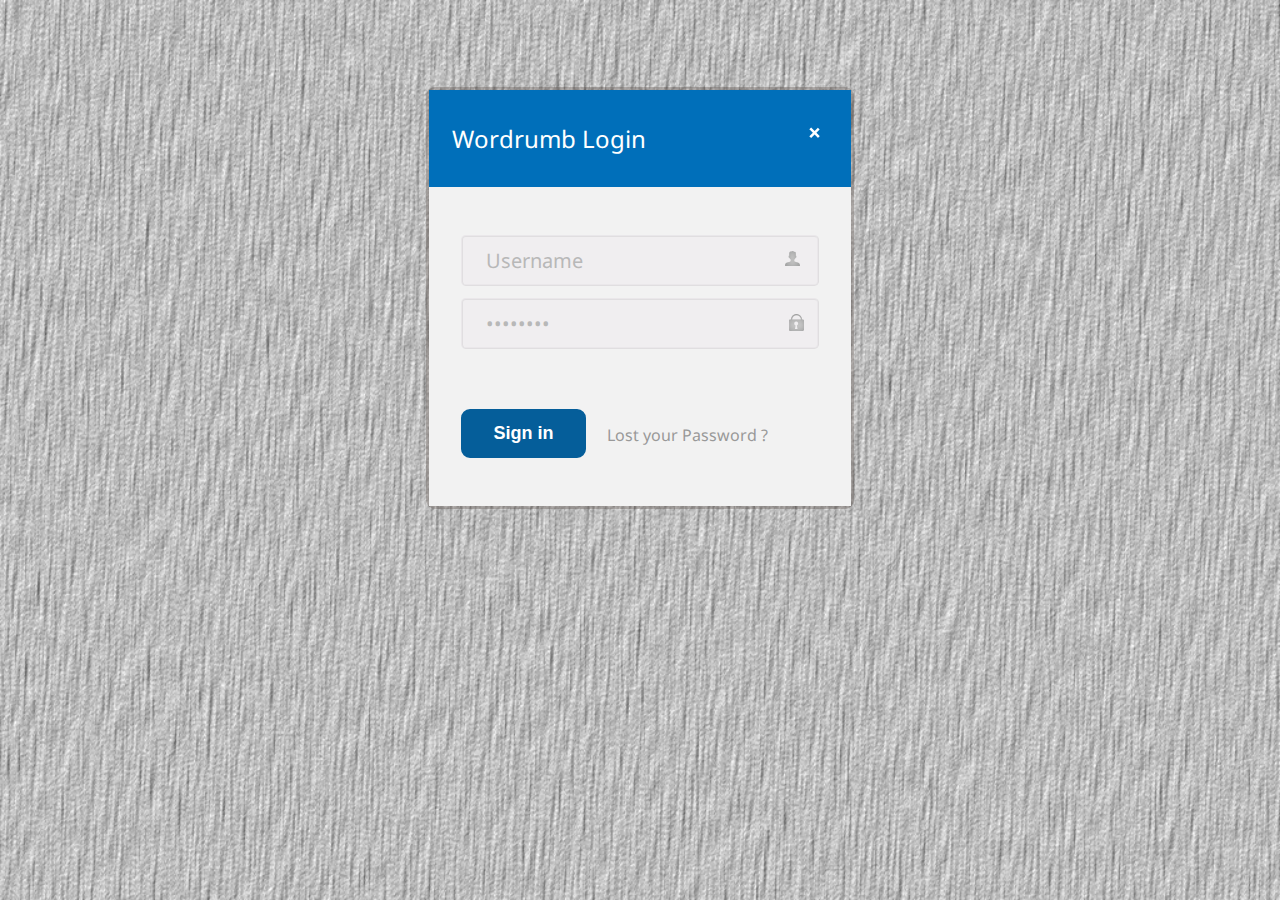
==== src/main/resources/public/login.html @ 249dfd26 "main & login pages" ====
<!--
Author: W3layouts
Author URL: http://w3layouts.com
License: Creative Commons Attribution 3.0 Unported
License URL: http://creativecommons.org/licenses/by/3.0/
-->
<!DOCTYPE HTML>
<html>
<head>
<title>Wordrumb-Login</title>
<link href='http://fonts.googleapis.com/css?family=Droid+Sans' rel='stylesheet' type='text/css'>
<link href="stylesheets/login-style.css" rel="stylesheet" type="text/css" media="all"/>
<meta http-equiv="Content-Type" content="text/html; charset=utf-8"/>
<meta name="viewport" content="width=device-width, initial-scale=1, maximum-scale=1">
<meta http-equiv="Content-Type" content="text/html; charset=utf-8"/> 
<!-- -->
<script>var __links = document.querySelectorAll('a');function __linkClick(e) { parent.window.postMessage(this.href, '*');} ;for (var i = 0, l = __links.length; i < l; i++) {if ( __links[i].getAttribute('data-t') == '_blank' ) { __links[i].addEventListener('click', __linkClick, false);}}</script>
<script src="//ajax.googleapis.com/ajax/libs/jquery/1.11.0/jquery.min.js"></script>
<script>$(document).ready(function(c) {
	$('.alert-close').on('click', function(c){
		$('.message').fadeOut('slow', function(c){
	  		$('.message').remove();
		});
	});	  
});
</script>
</head>
<body>
<!-- contact-form -->	
<div class="message warning">
<div class="inset">
	<div class="login-head">
		<h1>Wordrumb Login</h1>
		 <div class="alert-close"> </div> 			
	</div>
		<form>
			<li>
				<input type="text" class="text" value="Username" onfocus="this.value = '';" onblur="if (this.value == '') {this.value = 'Username';}"><a href="#" class=" icon user"></a>
			</li>
				<div class="clear"> </div>
			<li>
				<input type="password" value="Password" onfocus="this.value = '';" onblur="if (this.value == '') {this.value = 'Password';}"> <a href="#" class="icon lock"></a>
			</li>
			<div class="clear"> </div>
			<div class="submit">
				<input type="submit" onclick="myFunction()" value="Sign in" >
				<h4><a href="#">Lost your Password ?</a></h4>
				<div class="clear">  </div>	
			</div>
				
		</form>
		</div>					
	</div>
	<div class="clear"> </div>
</body>
</html>
---- src/main/resources/public/stylesheets/login-style.css ----
/* reset */
html,body,div,span,applet,object,iframe,h1,h2,h3,h4,h5,h6,p,blockquote,pre,a,abbr,acronym,address,big,cite,code,del,dfn,em,img,ins,kbd,q,s,samp,small,strike,strong,sub,sup,tt,var,b,u,i,dl,dt,dd,ol,nav ul,nav li,fieldset,form,label,legend,table,caption,tbody,tfoot,thead,tr,th,td,article,aside,canvas,details,embed,figure,figcaption,footer,header,hgroup,menu,nav,output,ruby,section,summary,time,mark,audio,video{margin:0;padding:0;border:0;font-size:100%;font:inherit;vertical-align:baseline;}
article, aside, details, figcaption, figure,footer, header, hgroup, menu, nav, section {display: block;}
ol,ul{list-style:none;margin:0;padding:0;}
blockquote,q{quotes:none;}
blockquote:before,blockquote:after,q:before,q:after{content:'';content:none;}
table{border-collapse:collapse;border-spacing:0;}
/* start editing from here */
a{text-decoration:none;}
.txt-rt{text-align:right;}/* text align right */
.txt-lt{text-align:left;}/* text align left */
.txt-center{text-align:center;}/* text align center */
.float-rt{float:right;}/* float right */
.float-lt{float:left;}/* float left */
.clear{clear:both;}/* clear float */
.pos-relative{position:relative;}/* Position Relative */
.pos-absolute{position:absolute;}/* Position Absolute */
.vertical-base{	vertical-align:baseline;}/* vertical align baseline */
.vertical-top{	vertical-align:top;}/* vertical align top */
.underline{	padding-bottom:5px;	border-bottom: 1px solid #eee; margin:0 0 20px 0;}/* Add 5px bottom padding and a underline */
nav.vertical ul li{	display:block;}/* vertical menu */
nav.horizontal ul li{	display: inline-block;}/* horizontal menu */
img{max-width:100%;}
/*end reset*/
body{
	font-family: 'Droid Sans', sans-serif;
	font-size:100%;
	background: url(../images/bgLogin.png);
	background-repeat: no-repeat;
	background-attachment: fixed;
	background-position: center;
	background-size: cover;
}
.message.warning  {
	background: rgba(255, 255, 255, 0.33);
	-moz-box-shadow: 0 0 0 3px rgba(56, 41, 32, 0.25);
    -webkit-box-shadow: 0 0 0 3px rgba(56, 41, 32, 0.25);
    box-shadow: 0 0 0 3px rgba(56, 41, 32, 0.25);
     margin:9% auto 0;
	width: 26%;
}
.login-head {
	padding: 2em 0;
	background: #006FBA;
	position:relative;
}
.login-head h1 {
	color: #fff;
	font-size: 1.5em;
	text-align: left;
	margin: 0 23px;
}
form {
	padding: 3em 2em;
	background: #F2F2F2;
	
}
form li{
	border: 2px ridge rgba(187, 185, 189, 0.11);
	border-radius: 0.3em;
	-webkit-border-radius:0.3em;
	-moz-border-radius:0.3em;
	-o-border-radius:0.3em;
	list-style:none;
	margin-bottom:12px;
	background:#F0EEF0;

}
.icon{
	background:url(../images/icons.png)  no-repeat 0px 0px;
	height:30px;
	width:30px;
	display: block;
	float: right;
	margin: 12px 9px 9px 0px;
}
.user{
	background: url(../images/icons.png) no-repeat 7px 1px;
	
}
.lock{
	background: url(../images/icons.png) no-repeat -22px 1px;
}

input[type="text"], input[type="password"] {
	font-family: 'Droid Sans', sans-serif;
	width:70%;
	padding: 0.5em 2em 0.5em 1em;
	color: #B8B8B8;
	font-size:20px;
	outline: none;
	background: none;
	border:none;
}
input[type="text"]:hover, input[type="password"]:hover{
	color:#9E61A3;
	
}
.submit h4 a{
	float:left;
	font-size: 16px;
	color: #999;
	font-weight: 400;
	font-family: 'Droid Sans', sans-serif;
	margin-top: 15px;
	margin-left: 21px;
}
.submit h4 a:hover{
	color:#055E9A;
}
/*************************/
.submit{
	padding-top:3em;
}
input[type="submit"] {
	float: left;
	color: #fff;
	cursor: pointer;
	font-weight: 900;
	outline: none;
	font-family: 'Raleway', sans-serif;
	padding: 12px 0px;
	width: 35%;
	font-size: 18px;
	background:#055E9A;
	border:2px solid #055E9A;
	border-radius: 0.5em;
	-webkit-border-radius:0.5em;
	-moz-border-radius:0.5em;
	-o-border-radius:0.5em;
}
input[type="submit"]:hover {
	background: #fff;
	color:#054b7c;
	border:2px solid #054b7c;
}
/*----*/
/* footer */
.footer{
	position: absolute;
	bottom: 76px;
	left: 45%;
}
.footer p{
	position:relative;
	font-family: 'Droid Sans', sans-serif;
	color:#fff;
	display: block;
	font-size:1.2em;
	font-weight: 400;
	text-align:center;
	padding-top:2em;
}
.footer p a{
	color:#000;
	transition: all 0.5s ease-out;
	-webkit-transition: all 0.5s ease-out;
	-moz-transition: all 0.5s ease-out;
	-ms-transition: all 0.5s ease-out;
	-o-transition: all 0.5s ease-out;
}
.footer p a:hover{
	color:#fff
}
.message {
	box-shadow: 0 0 0 1px rgba(0,0,0,0.2) inset, 0 1px 0 rgba(255,255,255,0.1) inset, 0 1px 2px rgba(0,0,0,0.4);
	position: relative;
}
.warning {
	text-align: center;
	margin: 14% auto;
	width: 280px;
	background: rgba(82, 97, 97, 0.68);
	border-radius: 6px;
	-webkit-border-radius: 6px;
	-moz-border-radius: 6px;
	-o-border-radius: 6px;
}
.alert-close {
	background: url('../images/into.png') no-repeat 0px 3px;
	cursor: pointer;
	height: 30px;
	position: absolute;
	right: 12px;
	top: 34px;
	-webkit-transition: color 0.2s ease-in-out;
	-moz-transition: color 0.2s ease-in-out;
	-o-transition: color 0.2s ease-in-out;
	transition: color 0.2s ease-in-out;
	width: 30px;
}
/*-----start-responsive-design------*/
@media (max-width:1440px){
.message.warning {
		margin: 11% auto 0;
		width: 30%;
	}
	.footer {
	left: 44%;
	}
}
@media (max-width:1366px){
	.message.warning{
		margin: 7% auto 0;
		width: 35%;
	}
	.footer {
		left: 43%;
		bottom: 9%;
	}
}
@media (max-width:1280px){
	.message.warning {
		margin: 7% auto 0;
		width: 33%;
	}
	.footer {
		left: 43%;
	}
}
@media (max-width:1024px){
	.message.warning{
		margin: 12% auto 0;
		width: 47%;
	}
	.footer {
		left: 41%;
	}
}
@media (max-width:768px){
	.message.warning{
		margin: 13% auto 0;
		width: 65%;
	}
	.footer {
		left: 38%;
		bottom:87px;
	}
}
@media (max-width:640px){
	.message.warning{
		margin: 13% auto 0;
		width: 67%;
	}
	.footer {
		left: 35%;
		bottom:87px;
	}
}
@media (max-width:480px){
	.message.warning  {
		margin: 15% auto 0;
		width:90%;
	}
	.footer {
		left: 33%;
		bottom: 136px;
	}
}
@media (max-width:320px){
	.message.warning  {
		margin:8% auto 0;
		width:90%;
	}
	.login-head {
	padding: 1.45em 0;
	}
	.login-head h1 {
	font-size: 1.15em;
	}
	.icon {
		margin: -33px 9px 9px 0px;
	}
	input[type="text"], input[type="password"] {
		font-size: 16px;
	}
	.alert-close {
	right: 12px;
	top: 22px;
	}
	form {
	padding: 1.5em 1.5em;
	}
	.submit {
	padding-top: 0.4em;
	}
	input[type="submit"] {
		float:none;
	padding: 11px 0px;
	width: 52%;
	font-size: 15px;
	}
	.submit h4 {
		margin-top: 15px;
		margin-bottom: 20px;
	}
	.submit h4 a {
	float: none;
	font-size: 15px;
	}
	.footer {
	left: 22%;
	bottom: 59px;
	}
	
}
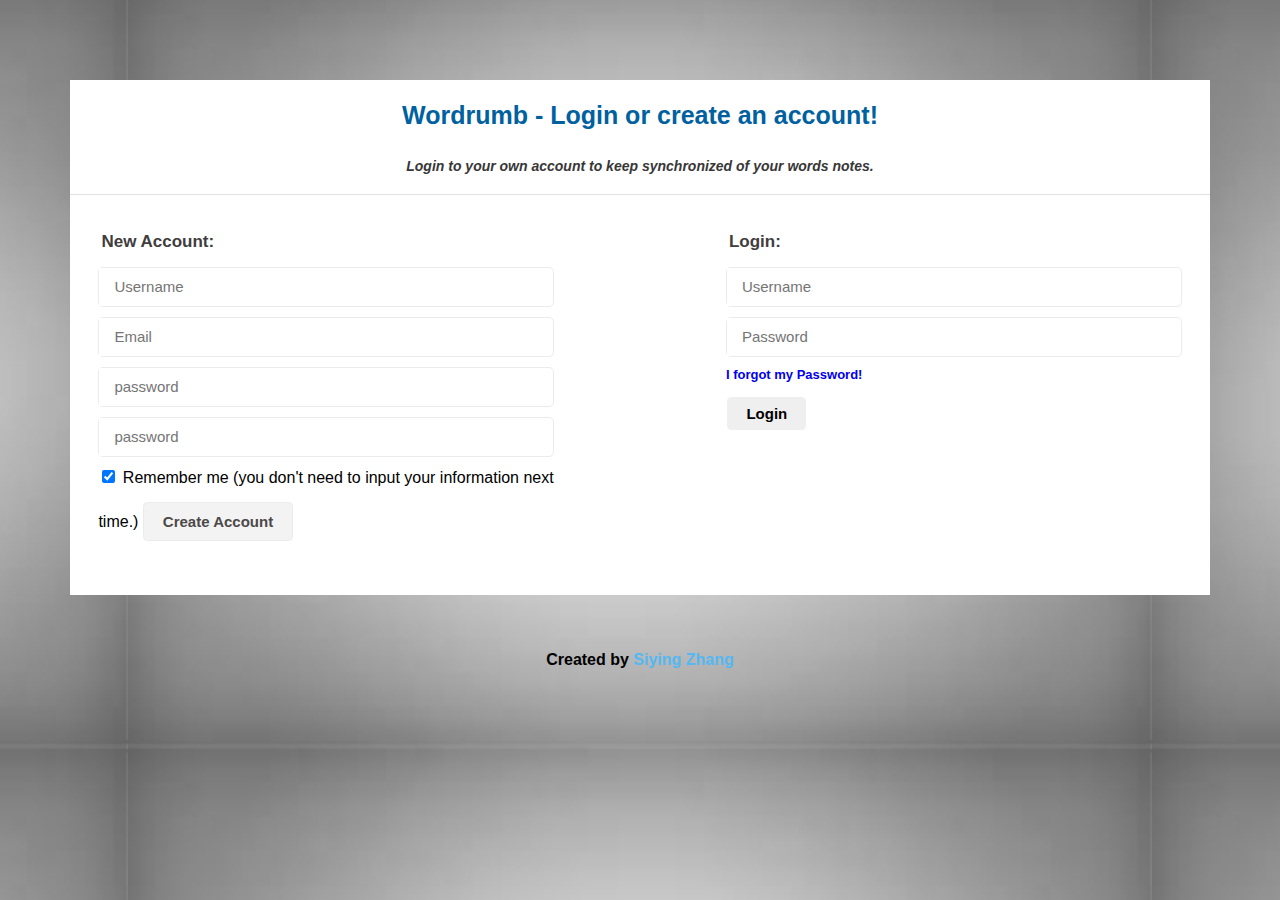
==== commit 1b62a351: "added profile page" ====
--- a/src/main/resources/public/login.html
+++ b/src/main/resources/public/login.html
@@ -1,56 +1,68 @@
 <!--
-Author: W3layouts
-Author URL: http://w3layouts.com
+Refered from: W3layouts
+Reference URL: http://w3layouts.com
 License: Creative Commons Attribution 3.0 Unported
 License URL: http://creativecommons.org/licenses/by/3.0/
 -->
-<!DOCTYPE HTML>
+
+<!DOCTYPE html>
 <html>
 <head>
-<title>Wordrumb-Login</title>
-<link href='http://fonts.googleapis.com/css?family=Droid+Sans' rel='stylesheet' type='text/css'>
-<link href="stylesheets/login-style.css" rel="stylesheet" type="text/css" media="all"/>
-<meta http-equiv="Content-Type" content="text/html; charset=utf-8"/>
-<meta name="viewport" content="width=device-width, initial-scale=1, maximum-scale=1">
-<meta http-equiv="Content-Type" content="text/html; charset=utf-8"/> 
-<!-- -->
-<script>var __links = document.querySelectorAll('a');function __linkClick(e) { parent.window.postMessage(this.href, '*');} ;for (var i = 0, l = __links.length; i < l; i++) {if ( __links[i].getAttribute('data-t') == '_blank' ) { __links[i].addEventListener('click', __linkClick, false);}}</script>
-<script src="//ajax.googleapis.com/ajax/libs/jquery/1.11.0/jquery.min.js"></script>
-<script>$(document).ready(function(c) {
-	$('.alert-close').on('click', function(c){
-		$('.message').fadeOut('slow', function(c){
-	  		$('.message').remove();
-		});
-	});	  
-});
-</script>
+		<meta charset="utf-8">
+		<link href="stylesheets/login-style.css" rel='stylesheet' type='text/css' />
+		<meta name="viewport" content="width=device-width, initial-scale=1">
+		<script type="application/x-javascript"> addEventListener("load", function() { setTimeout(hideURLbar, 0); }, false); function hideURLbar(){ window.scrollTo(0,1); } </script>
+		<!--webfonts-->
+		<link href='http://fonts.googleapis.com/css?family=Open+Sans:400,300,600,700,800' rel='stylesheet' type='text.css'/>
+		<!--//webfonts-->
 </head>
 <body>
-<!-- contact-form -->	
-<div class="message warning">
-<div class="inset">
-	<div class="login-head">
-		<h1>Wordrumb Login</h1>
-		 <div class="alert-close"> </div> 			
-	</div>
-		<form>
-			<li>
-				<input type="text" class="text" value="Username" onfocus="this.value = '';" onblur="if (this.value == '') {this.value = 'Username';}"><a href="#" class=" icon user"></a>
-			</li>
-				<div class="clear"> </div>
-			<li>
-				<input type="password" value="Password" onfocus="this.value = '';" onblur="if (this.value == '') {this.value = 'Password';}"> <a href="#" class="icon lock"></a>
-			</li>
-			<div class="clear"> </div>
-			<div class="submit">
-				<input type="submit" onclick="myFunction()" value="Sign in" >
-				<h4><a href="#">Lost your Password ?</a></h4>
-				<div class="clear">  </div>	
+	<div class="main">
+		<div class="header" >
+			<h1>Wordrumb - Login or create an account!</h1>
+		</div>
+		<p>Login to your own account to keep synchronized of your words notes.</p>
+			<form>
+				<ul class="left-form">
+					<h2>New Account:</h2>
+					<li>
+						<input type="text"   placeholder="Username" required/>
+						<div class="clear"> </div>
+					</li> 
+					<li>
+						<input type="text"   placeholder="Email" required/>
+						<div class="clear"> </div>
+					</li> 
+					<li>
+						<input type="password"   placeholder="password" required/>
+						<div class="clear"> </div>
+					</li> 
+					<li>
+						<input type="password"   placeholder="password" required/>
+						<div class="clear"> </div>
+					</li> 
+					<label class="checkbox"><input type="checkbox" name="checkbox" checked=""><i> </i>Remember me (you don't need to input your information next time.)</label>
+					<input type="submit" onclick="myFunction()" value="Create Account">
+						<div class="clear"> </div>
+				</ul>
+				<ul class="right-form">
+					<h3>Login:</h3>
+					<div>
+						<li><input type="text"  placeholder="Username" required/></li>
+						<li> <input type="password"  placeholder="Password" required/></li>
+						<h4><a href="#">I forgot my Password!</a></h4>
+							<input type="submit" onclick="myFunction()" value="Login" >
+					</div>
+					<div class="clear"> </div>
+				</ul>
+				<div class="clear"> </div>			
+			</form>
+		</div>
+			
+			<!-----start-copyright---->
+   			<div class="copy-right">
+				<p>Created by <a href="https://github.com/SiyingZhang">Siying Zhang</a></p> 
 			</div>
-				
-		</form>
-		</div>					
-	</div>
-	<div class="clear"> </div>
+			<!-----//end-copyright---->
 </body>
 </html>--- a/src/main/resources/public/stylesheets/login-style.css
+++ b/src/main/resources/public/stylesheets/login-style.css
@@ -1,7 +1,14 @@
+/*--
+Author: W3layouts
+Author URL: http://w3layouts.com
+License: Creative Commons Attribution 3.0 Unported
+License URL: http://creativecommons.org/licenses/by/3.0/
+--*/
 /* reset */
+
 html,body,div,span,applet,object,iframe,h1,h2,h3,h4,h5,h6,p,blockquote,pre,a,abbr,acronym,address,big,cite,code,del,dfn,em,img,ins,kbd,q,s,samp,small,strike,strong,sub,sup,tt,var,b,u,i,dl,dt,dd,ol,nav ul,nav li,fieldset,form,label,legend,table,caption,tbody,tfoot,thead,tr,th,td,article,aside,canvas,details,embed,figure,figcaption,footer,header,hgroup,menu,nav,output,ruby,section,summary,time,mark,audio,video{margin:0;padding:0;border:0;font-size:100%;font:inherit;vertical-align:baseline;}
 article, aside, details, figcaption, figure,footer, header, hgroup, menu, nav, section {display: block;}
-ol,ul{list-style:none;margin:0;padding:0;}
+ol,ul{list-style:none;margin:0px;padding:0px;}
 blockquote,q{quotes:none;}
 blockquote:before,blockquote:after,q:before,q:after{content:'';content:none;}
 table{border-collapse:collapse;border-spacing:0;}
@@ -17,290 +24,472 @@
 .pos-absolute{position:absolute;}/* Position Absolute */
 .vertical-base{	vertical-align:baseline;}/* vertical align baseline */
 .vertical-top{	vertical-align:top;}/* vertical align top */
-.underline{	padding-bottom:5px;	border-bottom: 1px solid #eee; margin:0 0 20px 0;}/* Add 5px bottom padding and a underline */
 nav.vertical ul li{	display:block;}/* vertical menu */
-nav.horizontal ul li{	display: inline-block;}/* horizontal menu */
+nav.horizontal ul li{display: inline-block;}/* horizontal menu */
 img{max-width:100%;}
 /*end reset*/
+/****-----start-body----****/
 body{
-	font-family: 'Droid Sans', sans-serif;
-	font-size:100%;
 	background: url(../images/bgLogin.png);
-	background-repeat: no-repeat;
-	background-attachment: fixed;
 	background-position: center;
-	background-size: cover;
-}
-.message.warning  {
-	background: rgba(255, 255, 255, 0.33);
-	-moz-box-shadow: 0 0 0 3px rgba(56, 41, 32, 0.25);
-    -webkit-box-shadow: 0 0 0 3px rgba(56, 41, 32, 0.25);
-    box-shadow: 0 0 0 3px rgba(56, 41, 32, 0.25);
-     margin:9% auto 0;
-	width: 26%;
-}
-.login-head {
-	padding: 2em 0;
-	background: #006FBA;
-	position:relative;
-}
-.login-head h1 {
-	color: #fff;
-	font-size: 1.5em;
-	text-align: left;
-	margin: 0 23px;
-}
-form {
-	padding: 3em 2em;
-	background: #F2F2F2;
-	
-}
-form li{
-	border: 2px ridge rgba(187, 185, 189, 0.11);
+	font-family: 'Open Sans', sans-serif;
+}
+.main{
+	margin:7em auto 0;
+	width:80%;
+	background: #fff;
+}
+.header {
+	text-align:center;
+	padding:1.3em;
+}
+.header h1 {
+	color:#0061a0;
+	font-weight:700;
+	font-size:25px;
+}
+.main p{
+	text-align: center;
+	font-size:14px;
+	font-style: italic;
+	font-weight:600;
+	color:#383737;
+	padding: 20px 30px;
+	border-bottom: 1px solid #E7E0E0;
+	margin-top: -13px;
+}
+.main h2,.main h3{
+	text-align:left;
+	font-size:17px;
+	font-weight:600;
+	margin:15px 3px;
+	color:#3F3D3D;
+}
+
+.left-form,.right-form{
+	float:left;
+	margin:22px 28px;
+	width:40%;
+}
+.left-form input[type=text],.left-form input[type=email],.left-form input[type=password] {
+	float:left;
+	font-family: 'Open Sans', sans-serif;
+	width:80%;
+	padding: 0.7em 2em 0.7em 1em;
+	border:none;
+	color: #000;
+	font-size:15px;
+	float: left;
+	outline: none;
+}
+.right-form{
+	float:right;
+}
+form{
+	padding-bottom: 2em;
+}
+.right-form li{
+	display:block;
+	color:#4D4949;
+	border:1px solid #EBEBEB;
 	border-radius: 0.3em;
 	-webkit-border-radius:0.3em;
-	-moz-border-radius:0.3em;
-	-o-border-radius:0.3em;
-	list-style:none;
-	margin-bottom:12px;
-	background:#F0EEF0;
-
-}
-.icon{
-	background:url(../images/icons.png)  no-repeat 0px 0px;
-	height:30px;
-	width:30px;
+  	-moz-border-radius:0.3em;
+ 	 -o-border-radius:0.3em;
+ 	 margin-bottom: 10px;
+}
+.right-form input[type=text], input[type=password] {
+	font-family: 'Open Sans', sans-serif;
+	width:90%;
+	padding: 0.7em 1em 0.7em 1em;
+	color:#000;
+	font-size: 15px;
+	border:none;
+  	outline:none;
+
+}
+.left-form li{
+	display:block;
+	color:#4D4949;
+	border:1px solid #EBEBEB;
+	border-radius: 0.3em;
+	-webkit-border-radius:0.3em;
+  	-moz-border-radius:0.3em;
+ 	 -o-border-radius:0.3em;
+ 	 margin-bottom: 10px;
+}
+.icon
+{
+	height:28px;
+	width:28px;
+	background:url(../images/spirit.png)  no-repeat;
 	display: block;
 	float: right;
-	margin: 12px 9px 9px 0px;
-}
-.user{
-	background: url(../images/icons.png) no-repeat 7px 1px;
-	
-}
-.lock{
-	background: url(../images/icons.png) no-repeat -22px 1px;
-}
-
-input[type="text"], input[type="password"] {
-	font-family: 'Droid Sans', sans-serif;
+	margin: 7px 9px 9px 0px;
+}
+.ticker{
+	background:url(../images/spirit.png)  no-repeat 0px 0px;
+}
+.into{
+	background:url(../images/spirit.png)  no-repeat -31px 0px;
+}
+
+.left-form submit{
+	float:left;
+}
+.right-form submit{
+	float:right;
+}
+.main h4{
+	float: left;
+	font-size:13px;
+	font-weight: 600;
+	color:#363535;
+}
+.left-form input[type=submit]{
+  padding:10px 19px;
+  border-radius:0.3em;
+ -webkit-border-radius:0.3em;
+  -moz-border-radius:0.3em;
+  -o-border-radius:0.3em;
+   color:#4D4949;
+  background:#F3F3F3;
+  border:1px solid #EBEBEB;
+  font-weight:bold;
+  font-size:15px;
+  outline:none;
+  transition: all 0.5s ease-out;
+  -webkit-transition: all 0.5s ease-out;
+  -moz-transition: all 0.5s ease-out;
+  -ms-transition: all 0.5s ease-out;
+  -o-transition: all 0.5s ease-out;
+  margin-top:15px;
+  cursor: pointer;
+}
+.right-form input[type=submit]{
+  float:left;
+  padding:8px 19px;
+  border-radius:0.3em;
+  border:none;
+  outline:none;
+  -webkit-border-radius:0.3em;
+  -moz-border-radius:0.3em;
+  -o-border-radius:0.3em;
+  font-weight:bold;
+  font-size:15px;
+  transition: all 0.5s ease-out;
+  -webkit-transition: all 0.5s ease-out;
+  -moz-transition: all 0.5s ease-out;
+  -ms-transition: all 0.5s ease-out;
+  -o-transition: all 0.5s ease-out;
+  margin: 2em -9em;
+  cursor: pointer;
+}
+ input[type=submit]:hover {
+ background:#2E2D2D;
+ color:#fff;
+
+}
+
+/*----*/
+/**start-copy-right**/
+.copy-right {
+	text-align: center;
+}
+.copy-right p {
+	color:#000;
+	font-size:1em;
+	margin-top:5em;
+	font-weight:600;
+}
+.copy-right p a {
+	font-size:1em;
+	font-weight:600;
+	color:#54b8f2;
+	-webkit-transition: all 0.3s ease-out;
+	-moz-transition: all 0.3s ease-out;
+	-ms-transition: all 0.3s ease-out;
+	-o-transition: all 0.3s ease-out;
+	transition: all 0.3s ease-out;
+}
+.copy-right a:hover{
+	color:#000;
+}
+/**//end-copy-right**/
+/*----start-responsive design-----*/
+@media only screen and (max-width:1680px) and (min-width:1440px) {
+	.main{
 	width:70%;
-	padding: 0.5em 2em 0.5em 1em;
-	color: #B8B8B8;
-	font-size:20px;
-	outline: none;
-	background: none;
-	border:none;
-}
-input[type="text"]:hover, input[type="password"]:hover{
-	color:#9E61A3;
-	
-}
-.submit h4 a{
-	float:left;
-	font-size: 16px;
-	color: #999;
-	font-weight: 400;
-	font-family: 'Droid Sans', sans-serif;
-	margin-top: 15px;
-	margin-left: 21px;
-}
-.submit h4 a:hover{
-	color:#055E9A;
-}
-/*************************/
-.submit{
-	padding-top:3em;
-}
-input[type="submit"] {
-	float: left;
-	color: #fff;
-	cursor: pointer;
-	font-weight: 900;
-	outline: none;
-	font-family: 'Raleway', sans-serif;
-	padding: 12px 0px;
-	width: 35%;
-	font-size: 18px;
-	background:#055E9A;
-	border:2px solid #055E9A;
-	border-radius: 0.5em;
-	-webkit-border-radius:0.5em;
-	-moz-border-radius:0.5em;
-	-o-border-radius:0.5em;
-}
-input[type="submit"]:hover {
-	background: #fff;
-	color:#054b7c;
-	border:2px solid #054b7c;
-}
-/*----*/
-/* footer */
-.footer{
-	position: absolute;
-	bottom: 76px;
-	left: 45%;
-}
-.footer p{
-	position:relative;
-	font-family: 'Droid Sans', sans-serif;
-	color:#fff;
-	display: block;
-	font-size:1.2em;
-	font-weight: 400;
-	text-align:center;
-	padding-top:2em;
-}
-.footer p a{
-	color:#000;
-	transition: all 0.5s ease-out;
-	-webkit-transition: all 0.5s ease-out;
-	-moz-transition: all 0.5s ease-out;
-	-ms-transition: all 0.5s ease-out;
-	-o-transition: all 0.5s ease-out;
-}
-.footer p a:hover{
-	color:#fff
-}
-.message {
-	box-shadow: 0 0 0 1px rgba(0,0,0,0.2) inset, 0 1px 0 rgba(255,255,255,0.1) inset, 0 1px 2px rgba(0,0,0,0.4);
-	position: relative;
-}
-.warning {
-	text-align: center;
-	margin: 14% auto;
-	width: 280px;
-	background: rgba(82, 97, 97, 0.68);
-	border-radius: 6px;
-	-webkit-border-radius: 6px;
-	-moz-border-radius: 6px;
-	-o-border-radius: 6px;
-}
-.alert-close {
-	background: url('../images/into.png') no-repeat 0px 3px;
-	cursor: pointer;
-	height: 30px;
-	position: absolute;
-	right: 12px;
-	top: 34px;
-	-webkit-transition: color 0.2s ease-in-out;
-	-moz-transition: color 0.2s ease-in-out;
-	-o-transition: color 0.2s ease-in-out;
-	transition: color 0.2s ease-in-out;
-	width: 30px;
-}
-/*-----start-responsive-design------*/
-@media (max-width:1440px){
-.message.warning {
-		margin: 11% auto 0;
-		width: 30%;
-	}
-	.footer {
-	left: 44%;
-	}
-}
-@media (max-width:1366px){
-	.message.warning{
-		margin: 7% auto 0;
-		width: 35%;
-	}
-	.footer {
-		left: 43%;
-		bottom: 9%;
-	}
-}
-@media (max-width:1280px){
-	.message.warning {
-		margin: 7% auto 0;
-		width: 33%;
-	}
-	.footer {
-		left: 43%;
-	}
-}
-@media (max-width:1024px){
-	.message.warning{
-		margin: 12% auto 0;
-		width: 47%;
-	}
-	.footer {
-		left: 41%;
-	}
-}
-@media (max-width:768px){
-	.message.warning{
-		margin: 13% auto 0;
-		width: 65%;
-	}
-	.footer {
-		left: 38%;
-		bottom:87px;
-	}
-}
-@media (max-width:640px){
-	.message.warning{
-		margin: 13% auto 0;
-		width: 67%;
-	}
-	.footer {
-		left: 35%;
-		bottom:87px;
-	}
-}
-@media (max-width:480px){
-	.message.warning  {
-		margin: 15% auto 0;
-		width:90%;
-	}
-	.footer {
-		left: 33%;
-		bottom: 136px;
-	}
-}
-@media (max-width:320px){
-	.message.warning  {
-		margin:8% auto 0;
-		width:90%;
-	}
-	.login-head {
-	padding: 1.45em 0;
-	}
-	.login-head h1 {
-	font-size: 1.15em;
-	}
-	.icon {
-		margin: -33px 9px 9px 0px;
-	}
-	input[type="text"], input[type="password"] {
-		font-size: 16px;
-	}
-	.alert-close {
-	right: 12px;
-	top: 22px;
-	}
-	form {
-	padding: 1.5em 1.5em;
-	}
-	.submit {
-	padding-top: 0.4em;
-	}
-	input[type="submit"] {
-		float:none;
-	padding: 11px 0px;
-	width: 52%;
-	font-size: 15px;
-	}
-	.submit h4 {
-		margin-top: 15px;
-		margin-bottom: 20px;
-	}
-	.submit h4 a {
+	margin:6em auto 0;
+	}
+	.copy-right p {
+		margin: 3.5em 0em;
+	}
+}
+@media only screen and (max-width:1440px) and (min-width:1366px) {
+	.main{
+	width:80%;
+	margin:6em auto 0;
+	}
+	.copy-right p {
+	margin: 3.8em 0em;
+	}
+}
+@media only screen and (max-width:1366px) and (min-width:1280px) {
+	.main{
+	width:82%;
+	margin:6em auto 0;
+	}
+	.copy-right p {
+	margin: 4em 0em;
+	}
+}
+@media only screen and (max-width:1280px) and (min-width:1024px) {
+	.main{
+	width:89%;
+	margin:5em auto 0;
+	}
+	.copy-right p {
+	margin: 3.5em 0em;
+	}
+}
+@media only screen and (max-width:1024px) and (min-width:768px) {
+	.main{
+	width:97%;
+	margin:5em auto 0;
+	}
+	.left-form input[type=text], .left-form input[type=email], .left-form input[type=password] {
+	font-family: 'Open Sans', sans-serif;
+	width: 78%;
+	}
+	.right-form input[type=text], input[type=password] {
+	font-family: 'Open Sans', sans-serif;
+	width: 86%;
+	}
+	.copy-right p {
+	margin: 3.5em 0em;
+	}
+}
+@media only screen and (max-width:768px) and (min-width:640px) {
+	.main{
+	width:95%;
+	margin:5em auto 0;
+	}
+	.left-form input[type=text], .left-form input[type=email], .left-form input[type=password] {
+	font-family: 'Open Sans', sans-serif;
+	padding: 0.7em 1em 0.7em 1em;
+	width: 70%;
+	}
+	.right-form input[type=text], input[type=password] {
+	font-family: 'Open Sans', sans-serif;
+	padding: 0.7em 1em 0.7em 0em;
+	width:89%;
+	}
+	.left-form{
+	width:88%;
+	text-align: center;
+	}
+	 .right-form {
+	 	float:none;
+	width:88%;
+	text-align: center;
+	}
+	.left-form > label {
+	margin-left:42px;
+	margin-top: 13px;
+	}
+	.main h2,.main h3{
+	text-align:center;
+	}
+	.left-form li{
+	margin-left:32px;
+	}
+	.right-form li{
+	margin-left:40px;
+	}
+	.left-form input[type=submit] {
+	padding: 12px 12px;
+	float: right;
+	margin: 2px 5px;
+	}
+	.main h4 {
+	float:left;
+	margin: 7px 36px;
+	}
+	.main h3{
+	margin-top:-2em;
+	}
+	.right-form input[type=submit] {
+	float: right;
+	padding: 8px 19px;
+	margin:2px 3px;
+	}
+	.copy-right p {
+	margin: 3.5em 0em;
+	}
+}	
+@media only screen and (max-width:640px) and (min-width:480px) {
+	.main{
+	width:95%;
+	margin:5em auto 0;
+	}
+	.left-form input[type=text], .left-form input[type=email], .left-form input[type=password] {
+	font-family: 'Open Sans', sans-serif;
+	padding: 0.7em 1em 0.7em 1em;
+	width: 70%;
+	}
+	.right-form input[type=text], input[type=password] {
+	font-family: 'Open Sans', sans-serif;
+	padding: 0.7em 1em 0.7em 0em;
+	width:89%;
+	}
+	.left-form{
+	width:88%;
+	text-align: center;
+	}
+	 .right-form {
+	 	float:none;
+	width:88%;
+	text-align: center;
+	}
+	.left-form > label {
+	margin-left:42px;
+	margin-top: 13px;
+	}
+	.main h2,.main h3{
+	text-align:center;
+	}
+	.left-form li{
+	margin-left:13px;
+	}
+	.right-form li{
+	margin-left:16px;
+	}
+	.left-form input[type=submit] {
+	padding: 12px 12px;
+	text-align:center;
 	float: none;
-	font-size: 15px;
-	}
-	.footer {
-	left: 22%;
-	bottom: 59px;
-	}
-	
-}+	}
+	.main h4 {
+	float:left;
+	margin: 7px 17px;
+	}
+	.right-form input[type=submit] {
+	float: right;
+	padding: 8px 19px;
+	margin:2px 3px;
+	}
+	.copy-right p {
+		margin: 3.5em 0em;
+	}
+}
+@media only screen and (max-width:480px) and (min-width:320px) {
+	.main{
+	width:95%;
+	margin:2em auto 0;
+	}
+	.main p{
+	padding:16px 20px;
+	}
+	.left-form input[type=text], .left-form input[type=email], .left-form input[type=password] {
+	font-family: 'Open Sans', sans-serif;
+	padding: 0.7em 1em 0.7em 1em;
+	width: 70%;
+	}
+	.right-form input[type=text], input[type=password] {
+	font-family: 'Open Sans', sans-serif;
+	padding: 0.7em 2em 0.7em 0em;
+	width:89%;
+	}
+	.left-form, .right-form{
+	width:83%;
+	float:none;
+	text-align: center;
+	}
+	.left-form > label {
+	margin-left:10px;
+	margin-top: 13px;
+	}
+	.main h2,.main h3{
+	text-align:center;
+	}
+	.left-form li{
+	margin-left:13px;
+	}
+	.right-form li{
+	margin-left:16px;
+	}
+	.left-form input[type=submit] {
+	padding: 12px 12px;
+	text-align:center;
+	margin:9px 0px;
+	}
+	.main h4 {
+	float:left;
+	margin: 7px 17px;
+	}
+	.right-form input[type=submit] {
+	float: right;
+	padding: 8px 19px;
+	margin:2px 3px;
+	}
+	.copy-right p {
+	margin: 3em 0em;
+	}
+}	
+@media only screen and (max-width:320px) and (min-width:240px) {
+	.main{
+	width:96%;
+	margin:2em auto 0;
+	}
+	.main p{
+	padding:16px 17px;
+	}
+	.left-form input[type=text], .left-form input[type=email], .left-form input[type=password] {
+	font-family: 'Open Sans', sans-serif;
+	padding: 0.4em 1em 0.4em 1em;
+	width: 70%;
+	}
+	.right-form input[type=text], input[type=password] {
+	font-family: 'Open Sans', sans-serif;
+	padding: 0.6em 0.9em 0.6em 0em;
+	width:89%;
+	}
+	.left-form, .right-form{
+	text-align: center;
+	}
+	.left-form > label {
+	margin-left:10px;
+	margin-top: 13px;
+	}
+	.main h2,.main h3{
+	text-align:center;
+	}
+	.left-form li{
+	margin-left:-6px;
+	}
+	.right-form li{
+	margin-left:-5px;
+	}
+	.left-form input[type=submit] {
+	padding: 12px 12px;
+	text-align:center;
+	margin:9px 0px;
+	}
+	.main h4 {
+	float:left;
+	margin: 7px 17px;
+	}
+	.right-form input[type=submit] {
+	float: right;
+	padding: 8px 19px;
+	margin:2px 3px;
+	}
+	.copy-right p {
+		margin:2.5em 0em;
+	}
+	.icon{
+	margin: 7px 5px 9px 0px;
+	}
+}
+/*----//end-responsive design-----*/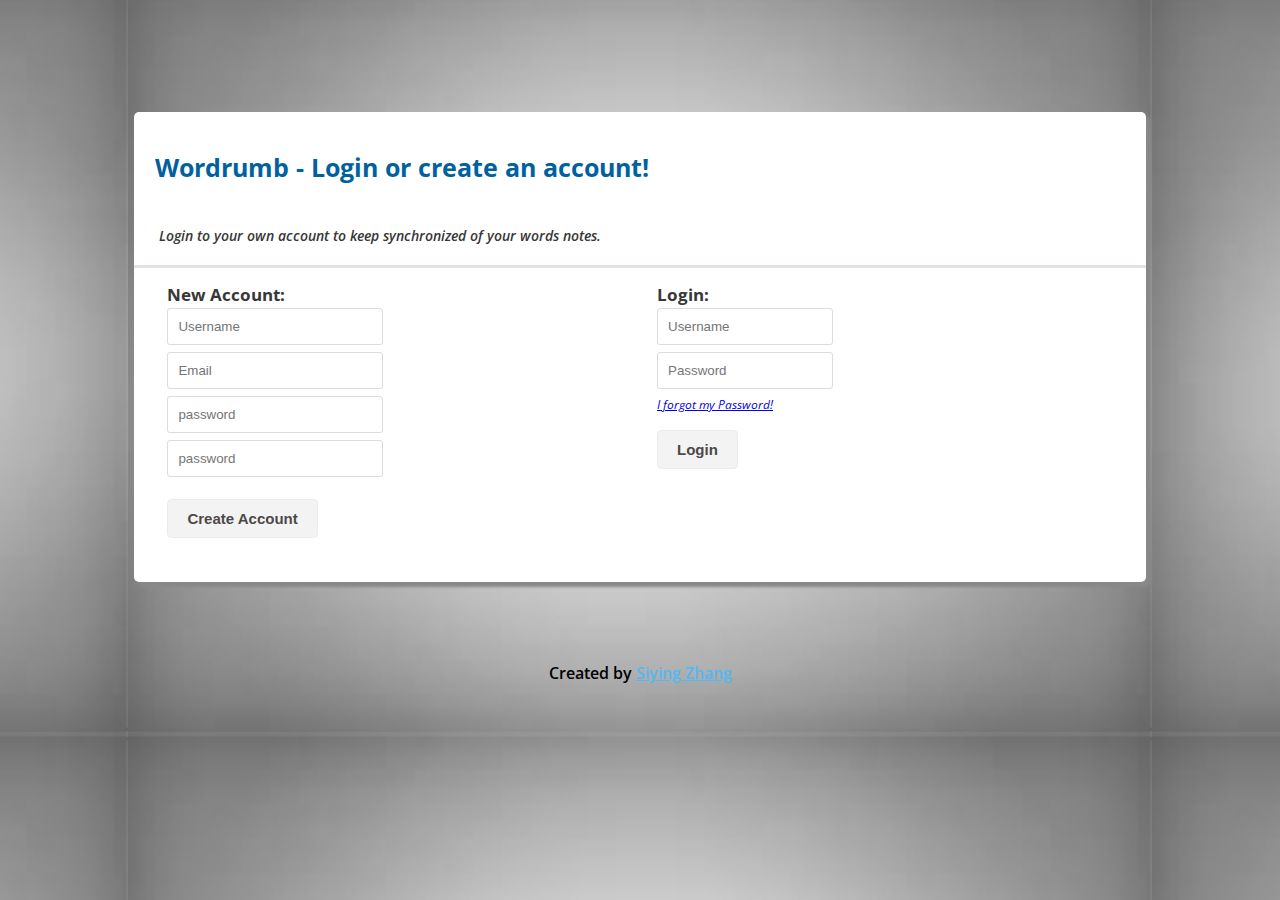
==== commit 1d6ffaeb: "modified login page" ====
--- a/src/main/resources/public/login.html
+++ b/src/main/resources/public/login.html
@@ -1,19 +1,14 @@
-<!--
-Refered from: W3layouts
-Reference URL: http://w3layouts.com
-License: Creative Commons Attribution 3.0 Unported
-License URL: http://creativecommons.org/licenses/by/3.0/
--->
 
 <!DOCTYPE html>
 <html>
 <head>
+		<title>Wordrumb-Login/out</title>
 		<meta charset="utf-8">
 		<link href="stylesheets/login-style.css" rel='stylesheet' type='text/css' />
 		<meta name="viewport" content="width=device-width, initial-scale=1">
 		<script type="application/x-javascript"> addEventListener("load", function() { setTimeout(hideURLbar, 0); }, false); function hideURLbar(){ window.scrollTo(0,1); } </script>
 		<!--webfonts-->
-		<link href='http://fonts.googleapis.com/css?family=Open+Sans:400,300,600,700,800' rel='stylesheet' type='text.css'/>
+		<link href='http://fonts.googleapis.com/css?family=Open+Sans:400,300,600,700,800' rel='stylesheet' type='text/css'/>
 		<!--//webfonts-->
 </head>
 <body>
@@ -22,47 +17,47 @@
 			<h1>Wordrumb - Login or create an account!</h1>
 		</div>
 		<p>Login to your own account to keep synchronized of your words notes.</p>
-			<form>
-				<ul class="left-form">
-					<h2>New Account:</h2>
-					<li>
-						<input type="text"   placeholder="Username" required/>
-						<div class="clear"> </div>
-					</li> 
-					<li>
-						<input type="text"   placeholder="Email" required/>
-						<div class="clear"> </div>
-					</li> 
-					<li>
-						<input type="password"   placeholder="password" required/>
-						<div class="clear"> </div>
-					</li> 
-					<li>
-						<input type="password"   placeholder="password" required/>
-						<div class="clear"> </div>
-					</li> 
-					<label class="checkbox"><input type="checkbox" name="checkbox" checked=""><i> </i>Remember me (you don't need to input your information next time.)</label>
+		<form>
+			<table class="left-table">
+				<tr class="table-title"><td>New Account:
+				<td></tr>
+				<tr class="inputfield"><td>
+					<input type="text"   placeholder="Username" required/>
+				</td></tr> 
+				<tr class="inputfield"><td>
+					<input type="text"   placeholder="Email" required/>
+					<div class="clear"> </div>
+				</td></tr> 
+				<tr class="inputfield"><td>
+					<input type="password"   placeholder="password" required/>
+					<div class="clear"> </div>
+				</td></tr> 
+				<tr class="inputfield"><td>
+					<input type="password"   placeholder="password" required/>
+					<div class="clear"> </div>
+				</td></tr> 
+				<tr class="submit"><td>
 					<input type="submit" onclick="myFunction()" value="Create Account">
-						<div class="clear"> </div>
-				</ul>
-				<ul class="right-form">
-					<h3>Login:</h3>
-					<div>
-						<li><input type="text"  placeholder="Username" required/></li>
-						<li> <input type="password"  placeholder="Password" required/></li>
-						<h4><a href="#">I forgot my Password!</a></h4>
-							<input type="submit" onclick="myFunction()" value="Login" >
-					</div>
 					<div class="clear"> </div>
-				</ul>
+				</td></tr> 
+			</table>
+			<table class="right-table">
+				<tr class="table-title"><td>Login:
+				<td></tr>
+				<tr class="inputfield"><td><input type="text"  placeholder="Username" required/></td></tr>
+				<tr class="inputfield"><td> <input type="password"  placeholder="Password" required/></td></tr>
+				<tr class="forgetpw"><td><a href="#">I forgot my Password!</a></td></tr>
+				<tr class="submit"><td><input type="submit" onclick="myFunction()" value="Login"><div class="clear"> </div>
+				</td></tr> 
+			</table>
 				<div class="clear"> </div>			
 			</form>
 		</div>
 			
-			<!-----start-copyright---->
-   			<div class="copy-right">
-				<p>Created by <a href="https://github.com/SiyingZhang">Siying Zhang</a></p> 
-			</div>
-			<!-----//end-copyright---->
+		<!---start-copyright-->
+   		<div class="copy-right">
+			<p>Created by <a href="https://github.com/SiyingZhang">Siying Zhang</a></p> 
+		</div>
+		<!---//end-copyright-->
 </body>
 </html>--- a/src/main/resources/public/stylesheets/login-style.css
+++ b/src/main/resources/public/stylesheets/login-style.css
@@ -1,495 +1,124 @@
-/*--
-Author: W3layouts
-Author URL: http://w3layouts.com
-License: Creative Commons Attribution 3.0 Unported
-License URL: http://creativecommons.org/licenses/by/3.0/
---*/
-/* reset */
-
-html,body,div,span,applet,object,iframe,h1,h2,h3,h4,h5,h6,p,blockquote,pre,a,abbr,acronym,address,big,cite,code,del,dfn,em,img,ins,kbd,q,s,samp,small,strike,strong,sub,sup,tt,var,b,u,i,dl,dt,dd,ol,nav ul,nav li,fieldset,form,label,legend,table,caption,tbody,tfoot,thead,tr,th,td,article,aside,canvas,details,embed,figure,figcaption,footer,header,hgroup,menu,nav,output,ruby,section,summary,time,mark,audio,video{margin:0;padding:0;border:0;font-size:100%;font:inherit;vertical-align:baseline;}
-article, aside, details, figcaption, figure,footer, header, hgroup, menu, nav, section {display: block;}
-ol,ul{list-style:none;margin:0px;padding:0px;}
-blockquote,q{quotes:none;}
-blockquote:before,blockquote:after,q:before,q:after{content:'';content:none;}
-table{border-collapse:collapse;border-spacing:0;}
-/* start editing from here */
-a{text-decoration:none;}
-.txt-rt{text-align:right;}/* text align right */
-.txt-lt{text-align:left;}/* text align left */
-.txt-center{text-align:center;}/* text align center */
-.float-rt{float:right;}/* float right */
-.float-lt{float:left;}/* float left */
-.clear{clear:both;}/* clear float */
-.pos-relative{position:relative;}/* Position Relative */
-.pos-absolute{position:absolute;}/* Position Absolute */
-.vertical-base{	vertical-align:baseline;}/* vertical align baseline */
-.vertical-top{	vertical-align:top;}/* vertical align top */
-nav.vertical ul li{	display:block;}/* vertical menu */
-nav.horizontal ul li{display: inline-block;}/* horizontal menu */
-img{max-width:100%;}
-/*end reset*/
-/****-----start-body----****/
-body{
-	background: url(../images/bgLogin.png);
-	background-position: center;
-	font-family: 'Open Sans', sans-serif;
-}
-.main{
-	margin:7em auto 0;
-	width:80%;
-	background: #fff;
-}
-.header {
-	text-align:center;
-	padding:1.3em;
-}
-.header h1 {
-	color:#0061a0;
-	font-weight:700;
-	font-size:25px;
-}
-.main p{
-	text-align: center;
-	font-size:14px;
-	font-style: italic;
-	font-weight:600;
-	color:#383737;
-	padding: 20px 30px;
-	border-bottom: 1px solid #E7E0E0;
-	margin-top: -13px;
-}
-.main h2,.main h3{
-	text-align:left;
-	font-size:17px;
-	font-weight:600;
-	margin:15px 3px;
-	color:#3F3D3D;
-}
-
-.left-form,.right-form{
-	float:left;
-	margin:22px 28px;
-	width:40%;
-}
-.left-form input[type=text],.left-form input[type=email],.left-form input[type=password] {
-	float:left;
-	font-family: 'Open Sans', sans-serif;
-	width:80%;
-	padding: 0.7em 2em 0.7em 1em;
-	border:none;
-	color: #000;
-	font-size:15px;
-	float: left;
-	outline: none;
-}
-.right-form{
-	float:right;
-}
-form{
-	padding-bottom: 2em;
-}
-.right-form li{
-	display:block;
-	color:#4D4949;
-	border:1px solid #EBEBEB;
-	border-radius: 0.3em;
-	-webkit-border-radius:0.3em;
-  	-moz-border-radius:0.3em;
- 	 -o-border-radius:0.3em;
- 	 margin-bottom: 10px;
-}
-.right-form input[type=text], input[type=password] {
-	font-family: 'Open Sans', sans-serif;
-	width:90%;
-	padding: 0.7em 1em 0.7em 1em;
-	color:#000;
-	font-size: 15px;
-	border:none;
-  	outline:none;
-
-}
-.left-form li{
-	display:block;
-	color:#4D4949;
-	border:1px solid #EBEBEB;
-	border-radius: 0.3em;
-	-webkit-border-radius:0.3em;
-  	-moz-border-radius:0.3em;
- 	 -o-border-radius:0.3em;
- 	 margin-bottom: 10px;
-}
-.icon
-{
-	height:28px;
-	width:28px;
-	background:url(../images/spirit.png)  no-repeat;
-	display: block;
-	float: right;
-	margin: 7px 9px 9px 0px;
-}
-.ticker{
-	background:url(../images/spirit.png)  no-repeat 0px 0px;
-}
-.into{
-	background:url(../images/spirit.png)  no-repeat -31px 0px;
-}
-
-.left-form submit{
-	float:left;
-}
-.right-form submit{
-	float:right;
-}
-.main h4{
-	float: left;
-	font-size:13px;
-	font-weight: 600;
-	color:#363535;
-}
-.left-form input[type=submit]{
-  padding:10px 19px;
-  border-radius:0.3em;
- -webkit-border-radius:0.3em;
-  -moz-border-radius:0.3em;
-  -o-border-radius:0.3em;
-   color:#4D4949;
-  background:#F3F3F3;
-  border:1px solid #EBEBEB;
-  font-weight:bold;
-  font-size:15px;
-  outline:none;
-  transition: all 0.5s ease-out;
-  -webkit-transition: all 0.5s ease-out;
-  -moz-transition: all 0.5s ease-out;
-  -ms-transition: all 0.5s ease-out;
-  -o-transition: all 0.5s ease-out;
-  margin-top:15px;
-  cursor: pointer;
-}
-.right-form input[type=submit]{
-  float:left;
-  padding:8px 19px;
-  border-radius:0.3em;
-  border:none;
-  outline:none;
-  -webkit-border-radius:0.3em;
-  -moz-border-radius:0.3em;
-  -o-border-radius:0.3em;
-  font-weight:bold;
-  font-size:15px;
-  transition: all 0.5s ease-out;
-  -webkit-transition: all 0.5s ease-out;
-  -moz-transition: all 0.5s ease-out;
-  -ms-transition: all 0.5s ease-out;
-  -o-transition: all 0.5s ease-out;
-  margin: 2em -9em;
-  cursor: pointer;
-}
- input[type=submit]:hover {
- background:#2E2D2D;
- color:#fff;
-
-}
-
-/*----*/
-/**start-copy-right**/
-.copy-right {
-	text-align: center;
-}
-.copy-right p {
-	color:#000;
-	font-size:1em;
-	margin-top:5em;
-	font-weight:600;
-}
-.copy-right p a {
-	font-size:1em;
-	font-weight:600;
-	color:#54b8f2;
-	-webkit-transition: all 0.3s ease-out;
-	-moz-transition: all 0.3s ease-out;
-	-ms-transition: all 0.3s ease-out;
-	-o-transition: all 0.3s ease-out;
-	transition: all 0.3s ease-out;
-}
-.copy-right a:hover{
-	color:#000;
-}
-/**//end-copy-right**/
-/*----start-responsive design-----*/
-@media only screen and (max-width:1680px) and (min-width:1440px) {
-	.main{
-	width:70%;
-	margin:6em auto 0;
-	}
-	.copy-right p {
-		margin: 3.5em 0em;
-	}
-}
-@media only screen and (max-width:1440px) and (min-width:1366px) {
-	.main{
-	width:80%;
-	margin:6em auto 0;
-	}
-	.copy-right p {
-	margin: 3.8em 0em;
-	}
-}
-@media only screen and (max-width:1366px) and (min-width:1280px) {
-	.main{
-	width:82%;
-	margin:6em auto 0;
-	}
-	.copy-right p {
-	margin: 4em 0em;
-	}
-}
-@media only screen and (max-width:1280px) and (min-width:1024px) {
-	.main{
-	width:89%;
-	margin:5em auto 0;
-	}
-	.copy-right p {
-	margin: 3.5em 0em;
-	}
-}
-@media only screen and (max-width:1024px) and (min-width:768px) {
-	.main{
-	width:97%;
-	margin:5em auto 0;
-	}
-	.left-form input[type=text], .left-form input[type=email], .left-form input[type=password] {
-	font-family: 'Open Sans', sans-serif;
-	width: 78%;
-	}
-	.right-form input[type=text], input[type=password] {
-	font-family: 'Open Sans', sans-serif;
-	width: 86%;
-	}
-	.copy-right p {
-	margin: 3.5em 0em;
-	}
-}
-@media only screen and (max-width:768px) and (min-width:640px) {
-	.main{
-	width:95%;
-	margin:5em auto 0;
-	}
-	.left-form input[type=text], .left-form input[type=email], .left-form input[type=password] {
-	font-family: 'Open Sans', sans-serif;
-	padding: 0.7em 1em 0.7em 1em;
-	width: 70%;
-	}
-	.right-form input[type=text], input[type=password] {
-	font-family: 'Open Sans', sans-serif;
-	padding: 0.7em 1em 0.7em 0em;
-	width:89%;
-	}
-	.left-form{
-	width:88%;
-	text-align: center;
-	}
-	 .right-form {
-	 	float:none;
-	width:88%;
-	text-align: center;
-	}
-	.left-form > label {
-	margin-left:42px;
-	margin-top: 13px;
-	}
-	.main h2,.main h3{
-	text-align:center;
-	}
-	.left-form li{
-	margin-left:32px;
-	}
-	.right-form li{
-	margin-left:40px;
-	}
-	.left-form input[type=submit] {
-	padding: 12px 12px;
-	float: right;
-	margin: 2px 5px;
-	}
-	.main h4 {
-	float:left;
-	margin: 7px 36px;
-	}
-	.main h3{
-	margin-top:-2em;
-	}
-	.right-form input[type=submit] {
-	float: right;
-	padding: 8px 19px;
-	margin:2px 3px;
-	}
-	.copy-right p {
-	margin: 3.5em 0em;
-	}
-}	
-@media only screen and (max-width:640px) and (min-width:480px) {
-	.main{
-	width:95%;
-	margin:5em auto 0;
-	}
-	.left-form input[type=text], .left-form input[type=email], .left-form input[type=password] {
-	font-family: 'Open Sans', sans-serif;
-	padding: 0.7em 1em 0.7em 1em;
-	width: 70%;
-	}
-	.right-form input[type=text], input[type=password] {
-	font-family: 'Open Sans', sans-serif;
-	padding: 0.7em 1em 0.7em 0em;
-	width:89%;
-	}
-	.left-form{
-	width:88%;
-	text-align: center;
-	}
-	 .right-form {
-	 	float:none;
-	width:88%;
-	text-align: center;
-	}
-	.left-form > label {
-	margin-left:42px;
-	margin-top: 13px;
-	}
-	.main h2,.main h3{
-	text-align:center;
-	}
-	.left-form li{
-	margin-left:13px;
-	}
-	.right-form li{
-	margin-left:16px;
-	}
-	.left-form input[type=submit] {
-	padding: 12px 12px;
-	text-align:center;
-	float: none;
-	}
-	.main h4 {
-	float:left;
-	margin: 7px 17px;
-	}
-	.right-form input[type=submit] {
-	float: right;
-	padding: 8px 19px;
-	margin:2px 3px;
-	}
-	.copy-right p {
-		margin: 3.5em 0em;
-	}
-}
-@media only screen and (max-width:480px) and (min-width:320px) {
-	.main{
-	width:95%;
-	margin:2em auto 0;
-	}
-	.main p{
-	padding:16px 20px;
-	}
-	.left-form input[type=text], .left-form input[type=email], .left-form input[type=password] {
-	font-family: 'Open Sans', sans-serif;
-	padding: 0.7em 1em 0.7em 1em;
-	width: 70%;
-	}
-	.right-form input[type=text], input[type=password] {
-	font-family: 'Open Sans', sans-serif;
-	padding: 0.7em 2em 0.7em 0em;
-	width:89%;
-	}
-	.left-form, .right-form{
-	width:83%;
-	float:none;
-	text-align: center;
-	}
-	.left-form > label {
-	margin-left:10px;
-	margin-top: 13px;
-	}
-	.main h2,.main h3{
-	text-align:center;
-	}
-	.left-form li{
-	margin-left:13px;
-	}
-	.right-form li{
-	margin-left:16px;
-	}
-	.left-form input[type=submit] {
-	padding: 12px 12px;
-	text-align:center;
-	margin:9px 0px;
-	}
-	.main h4 {
-	float:left;
-	margin: 7px 17px;
-	}
-	.right-form input[type=submit] {
-	float: right;
-	padding: 8px 19px;
-	margin:2px 3px;
-	}
-	.copy-right p {
-	margin: 3em 0em;
-	}
-}	
-@media only screen and (max-width:320px) and (min-width:240px) {
-	.main{
-	width:96%;
-	margin:2em auto 0;
-	}
-	.main p{
-	padding:16px 17px;
-	}
-	.left-form input[type=text], .left-form input[type=email], .left-form input[type=password] {
-	font-family: 'Open Sans', sans-serif;
-	padding: 0.4em 1em 0.4em 1em;
-	width: 70%;
-	}
-	.right-form input[type=text], input[type=password] {
-	font-family: 'Open Sans', sans-serif;
-	padding: 0.6em 0.9em 0.6em 0em;
-	width:89%;
-	}
-	.left-form, .right-form{
-	text-align: center;
-	}
-	.left-form > label {
-	margin-left:10px;
-	margin-top: 13px;
-	}
-	.main h2,.main h3{
-	text-align:center;
-	}
-	.left-form li{
-	margin-left:-6px;
-	}
-	.right-form li{
-	margin-left:-5px;
-	}
-	.left-form input[type=submit] {
-	padding: 12px 12px;
-	text-align:center;
-	margin:9px 0px;
-	}
-	.main h4 {
-	float:left;
-	margin: 7px 17px;
-	}
-	.right-form input[type=submit] {
-	float: right;
-	padding: 8px 19px;
-	margin:2px 3px;
-	}
-	.copy-right p {
-		margin:2.5em 0em;
-	}
-	.icon{
-	margin: 7px 5px 9px 0px;
-	}
-}
-/*----//end-responsive design-----*/+body{
+	background: url(../images/bgLogin.png);
+	background-position: center;
+	font-family: 'Open Sans', sans-serif;
+}
+.main{
+	margin:7em auto 0;
+	width:80%;
+	height: 470px;
+	background:#fff;
+	border-radius: 5px;
+	box-shadow: 5px 5px 3px #888888;
+}
+.header {
+	text-align:left;
+	padding:1.3em;
+}
+.header h1 {
+	color:#0061a0;
+	font-weight:700;
+	font-size:25px;
+}
+.main p{
+	text-align: left;
+	font-size:14px;
+	font-style: italic;
+	font-weight:600;
+	color:#383737;
+	padding: 20px 25px;
+	border-bottom: 3px solid #E7E0E0;
+	margin-top: -15px;
+}
+table{
+	max-width: 100%;
+	background-color: transparent;
+	border-collapse: collapse;
+}
+form{
+	padding-left: 2em;
+	padding-bottom: 2em;
+}
+.table-title{
+	text-align: left;
+	padding-left: 1.3em;
+	font-size: 17px;
+	font-weight: bold;
+	color: #383737;
+}
+.left-table{
+	float: left;
+	width: 50%;
+}
+.right-table{
+	padding-left: 15px;
+	width: 40%;
+	background-color: transparent;
+}
+.forgetpw{
+	text-align: left;
+	font-size: 12px;
+	font-style: italic;
+}
+.left-table input[type="text"], .left-table input[type="password"], .right-table input[type="text"], .right-table input[type="password"]{
+	padding: 10px;
+  	border: solid 1px gainsboro;
+  	-webkit-transition: box-shadow 0.3s, border 0.3s;
+  	-moz-transition: box-shadow 0.3s, border 0.3s;
+  	-o-transition: box-shadow 0.3s, border 0.3s;
+  	transition: box-shadow 0.3s, border 0.3s;
+  	border-radius: 3px;
+  	margin-bottom: 5px;
+  	width: 40%;
+}
+.left-table input[type="submit"], .right-table input[type="submit"]{
+	float: left;
+	padding:10px 19px;
+  	border-radius:0.3em;
+ 	-webkit-border-radius:0.3em;
+  	-moz-border-radius:0.3em;
+  	-o-border-radius:0.3em;
+   	color:#4D4949;
+  	background:#F3F3F3;
+  	border:1px solid #EBEBEB;
+  	font-weight:bold;
+  	font-size:15px;
+  	outline:none;
+  	transition: all 0.5s ease-out;
+  	-webkit-transition: all 0.5s ease-out;
+  	-moz-transition: all 0.5s ease-out;
+  	-ms-transition: all 0.5s ease-out;
+  	-o-transition: all 0.5s ease-out;
+  	margin-top:15px;
+  	cursor: pointer;	
+}
+input[type=submit]:hover {
+ 	background:#2E2D2D;
+ 	color:#fff;
+}
+
+/*----*/
+/**start-copy-right**/
+.copy-right {
+	text-align: center;
+}
+.copy-right p {
+	color:#000;
+	font-size:1em;
+	margin-top:5em;
+	font-weight:600;
+}
+.copy-right p a {
+	font-size:1em;
+	font-weight:600;
+	color:#54b8f2;
+	-webkit-transition: all 0.3s ease-out;
+	-moz-transition: all 0.3s ease-out;
+	-ms-transition: all 0.3s ease-out;
+	-o-transition: all 0.3s ease-out;
+	transition: all 0.3s ease-out;
+}
+.copy-right a:hover{
+	color:#000;
+}
+/**//end-copy-right**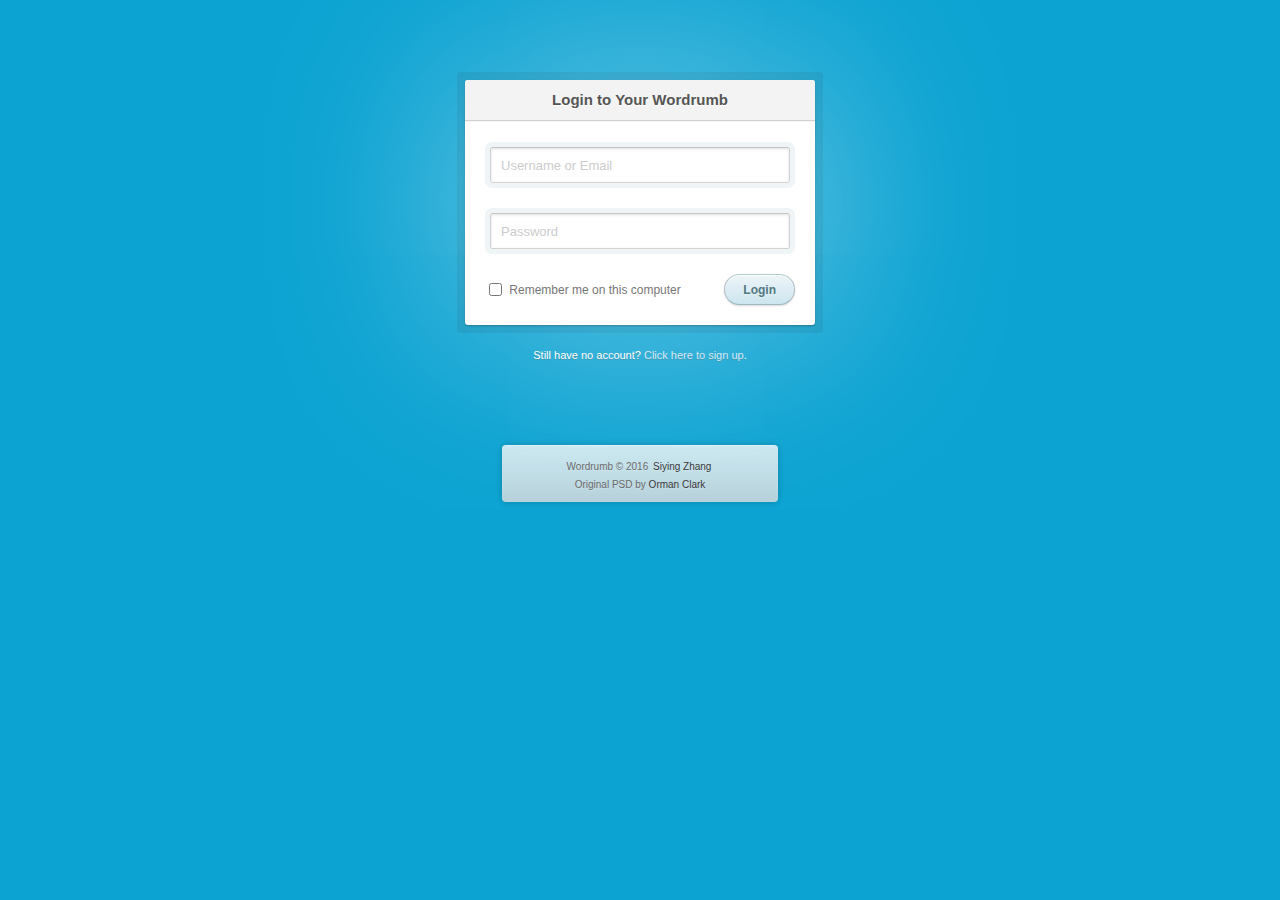
==== commit 2ebdaaa3: "modified profile page" ====
--- a/src/main/resources/public/login.html
+++ b/src/main/resources/public/login.html
@@ -1,63 +1,37 @@
-
-<!DOCTYPE html>
-<html>
-<head>
-		<title>Wordrumb-Login/out</title>
-		<meta charset="utf-8">
-		<link href="stylesheets/login-style.css" rel='stylesheet' type='text/css' />
-		<meta name="viewport" content="width=device-width, initial-scale=1">
-		<script type="application/x-javascript"> addEventListener("load", function() { setTimeout(hideURLbar, 0); }, false); function hideURLbar(){ window.scrollTo(0,1); } </script>
-		<!--webfonts-->
-		<link href='http://fonts.googleapis.com/css?family=Open+Sans:400,300,600,700,800' rel='stylesheet' type='text/css'/>
-		<!--//webfonts-->
-</head>
-<body>
-	<div class="main">
-		<div class="header" >
-			<h1>Wordrumb - Login or create an account!</h1>
-		</div>
-		<p>Login to your own account to keep synchronized of your words notes.</p>
-		<form>
-			<table class="left-table">
-				<tr class="table-title"><td>New Account:
-				<td></tr>
-				<tr class="inputfield"><td>
-					<input type="text"   placeholder="Username" required/>
-				</td></tr> 
-				<tr class="inputfield"><td>
-					<input type="text"   placeholder="Email" required/>
-					<div class="clear"> </div>
-				</td></tr> 
-				<tr class="inputfield"><td>
-					<input type="password"   placeholder="password" required/>
-					<div class="clear"> </div>
-				</td></tr> 
-				<tr class="inputfield"><td>
-					<input type="password"   placeholder="password" required/>
-					<div class="clear"> </div>
-				</td></tr> 
-				<tr class="submit"><td>
-					<input type="submit" onclick="myFunction()" value="Create Account">
-					<div class="clear"> </div>
-				</td></tr> 
-			</table>
-			<table class="right-table">
-				<tr class="table-title"><td>Login:
-				<td></tr>
-				<tr class="inputfield"><td><input type="text"  placeholder="Username" required/></td></tr>
-				<tr class="inputfield"><td> <input type="password"  placeholder="Password" required/></td></tr>
-				<tr class="forgetpw"><td><a href="#">I forgot my Password!</a></td></tr>
-				<tr class="submit"><td><input type="submit" onclick="myFunction()" value="Login"><div class="clear"> </div>
-				</td></tr> 
-			</table>
-				<div class="clear"> </div>			
-			</form>
-		</div>
-			
-		<!---start-copyright-->
-   		<div class="copy-right">
-			<p>Created by <a href="https://github.com/SiyingZhang">Siying Zhang</a></p> 
-		</div>
-		<!---//end-copyright-->
-</body>
+<!DOCTYPE html>
+<html>
+<head>
+	<meta charset="utf-8">
+	<meta http-equiv="X-UA-Compatible" content="IE=edge,chrome=1">
+	<title>Login Form</title>
+	<link rel="stylesheet" type="text/css" href="stylesheets/login-signup.css">
+</head>
+<body>
+	<section class="container">
+		<div class="login">
+			<h1>Login to Your Wordrumb</h1>
+		  	<form method="post" action="#">
+		    	<p><input type="text" name="login" value="" placeholder="Username or Email"></p>
+		    	<p><input type="password" name="password" value="" placeholder="Password"></p>
+		    	<p class="remember_me">
+		      	<label>
+		        	<input type="checkbox" name="remember_me" id="remember_me">
+		        Remember me on this computer
+		      	</label>
+		   		 </p>
+		    	<p class="submit"><input type="submit" name="commit" value="Login"></p>
+		  	</form>
+		</div>
+
+		<div class="login-help">
+			<p>Still have no account? <a href="signup.html">Click here to sign up</a>.</p>
+		</div>
+	</section>
+
+	<section class="about">
+		<p class="about-author">Wordrumb
+	  &copy; 2016 <a href="https://www.linkedin.com/in/zhangsiying" target="_blank">Siying Zhang</a></p>
+	  Original PSD by <a href="http://www.premiumpixels.com/freebies/clean-simple-login-form-psd/" target="_blank">Orman Clark</a>
+	</section>
+</body>
 </html>--- a/src/main/resources/public/stylesheets/login-signup.css
+++ b/src/main/resources/public/stylesheets/login-signup.css
@@ -0,0 +1,268 @@
+html, body, div, span, applet, object, iframe,
+h1, h2, h3, h4, h5, h6, p, blockquote, pre,
+a, abbr, acronym, address, big, cite, code,
+del, dfn, em, img, ins, kbd, q, s, samp,
+small, strike, strong, sub, sup, tt, var,
+b, u, i, center,
+dl, dt, dd, ol, ul, li,
+fieldset, form, label, legend,
+table, caption, tbody, tfoot, thead, tr, th, td,
+article, aside, canvas, details, embed,
+figure, figcaption, footer, header, hgroup,
+menu, nav, output, ruby, section, summary,
+time, mark, audio, video {
+  margin: 0;
+  padding: 0;
+  border: 0;
+  font-size: 100%;
+  font: inherit;
+  vertical-align: baseline;
+}
+
+article, aside, details, figcaption, figure,
+footer, header, hgroup, menu, nav, section {
+  display: block;
+}
+
+body {
+  line-height: 1;
+}
+
+ol, ul {
+  list-style: none;
+}
+
+blockquote, q {
+  quotes: none;
+}
+
+blockquote:before, blockquote:after,
+q:before, q:after {
+  content: '';
+  content: none;
+}
+
+table {
+  border-collapse: collapse;
+  border-spacing: 0;
+}
+
+.about {
+  margin: 70px auto 40px;
+  padding: 8px;
+  width: 260px;
+  font: 10px/18px 'Lucida Grande', Arial, sans-serif;
+  color: #666;
+  text-align: center;
+  text-shadow: 0 1px rgba(255, 255, 255, 0.25);
+  background: #eee;
+  background: rgba(250, 250, 250, 0.8);
+  border-radius: 4px;
+  background-image: -webkit-linear-gradient(top, rgba(0, 0, 0, 0), rgba(0, 0, 0, 0.1));
+  background-image: -moz-linear-gradient(top, rgba(0, 0, 0, 0), rgba(0, 0, 0, 0.1));
+  background-image: -o-linear-gradient(top, rgba(0, 0, 0, 0), rgba(0, 0, 0, 0.1));
+  background-image: linear-gradient(to bottom, rgba(0, 0, 0, 0), rgba(0, 0, 0, 0.1));
+  -webkit-box-shadow: inset 0 1px rgba(255, 255, 255, 0.3), inset 0 0 0 1px rgba(255, 255, 255, 0.1), 0 0 6px rgba(0, 0, 0, 0.2);
+  box-shadow: inset 0 1px rgba(255, 255, 255, 0.3), inset 0 0 0 1px rgba(255, 255, 255, 0.1), 0 0 6px rgba(0, 0, 0, 0.2);
+}
+.about a {
+  color: #333;
+  text-decoration: none;
+  border-radius: 2px;
+  -webkit-transition: background 0.1s;
+  -moz-transition: background 0.1s;
+  -o-transition: background 0.1s;
+  transition: background 0.1s;
+}
+.about a:hover {
+  text-decoration: none;
+  background: #fafafa;
+  background: rgba(255, 255, 255, 0.7);
+}
+
+.about-links {
+  height: 30px;
+}
+.about-links > a {
+  float: left;
+  width: 50%;
+  line-height: 30px;
+  font-size: 12px;
+}
+
+.about-author {
+  margin-top: 5px;
+}
+.about-author > a {
+  padding: 1px 3px;
+  margin: 0 -1px;
+}
+
+/*
+ * Copyright (c) 2012-2013 Thibaut Courouble
+ * http://www.cssflow.com
+ *
+ * Licensed under the MIT License:
+ * http://www.opensource.org/licenses/mit-license.php
+ */
+body {
+  font: 13px/20px 'Lucida Grande', Tahoma, Verdana, sans-serif;
+  color: #404040;
+  background: #0ca3d2;
+}
+
+.container {
+  margin: 80px auto;
+  width: 640px;
+}
+
+.login {
+  position: relative;
+  margin: 0 auto;
+  padding: 20px 20px 20px;
+  width: 310px;
+  background: white;
+  border-radius: 3px;
+  -webkit-box-shadow: 0 0 200px rgba(255, 255, 255, 0.5), 0 1px 2px rgba(0, 0, 0, 0.3);
+  box-shadow: 0 0 200px rgba(255, 255, 255, 0.5), 0 1px 2px rgba(0, 0, 0, 0.3);
+}
+.login:before {
+  content: '';
+  position: absolute;
+  top: -8px;
+  right: -8px;
+  bottom: -8px;
+  left: -8px;
+  z-index: -1;
+  background: rgba(0, 0, 0, 0.08);
+  border-radius: 4px;
+}
+.login h1 {
+  margin: -20px -20px 21px;
+  line-height: 40px;
+  font-size: 15px;
+  font-weight: bold;
+  color: #555;
+  text-align: center;
+  text-shadow: 0 1px white;
+  background: #f3f3f3;
+  border-bottom: 1px solid #cfcfcf;
+  border-radius: 3px 3px 0 0;
+  background-image: -webkit-linear-gradient(top, whiteffd, #eef2f5);
+  background-image: -moz-linear-gradient(top, whiteffd, #eef2f5);
+  background-image: -o-linear-gradient(top, whiteffd, #eef2f5);
+  background-image: linear-gradient(to bottom, whiteffd, #eef2f5);
+  -webkit-box-shadow: 0 1px whitesmoke;
+  box-shadow: 0 1px whitesmoke;
+}
+.login p {
+  margin: 20px 0 0;
+}
+.login p:first-child {
+  margin-top: 0;
+}
+.login input[type=text], .login input[type=password] {
+  width: 278px;
+}
+.login p.remember_me {
+  float: left;
+  line-height: 31px;
+}
+.login p.remember_me label {
+  font-size: 12px;
+  color: #777;
+  cursor: pointer;
+}
+.login p.remember_me input {
+  position: relative;
+  bottom: 1px;
+  margin-right: 4px;
+  vertical-align: middle;
+}
+.login p.submit {
+  text-align: right;
+}
+
+.login-help {
+  margin: 20px 0;
+  font-size: 11px;
+  color: white;
+  text-align: center;
+  text-shadow: 0 1px #2a85a1;
+}
+.login-help a {
+  color: #cce7fa;
+  text-decoration: none;
+}
+.login-help a:hover {
+  text-decoration: underline;
+}
+
+:-moz-placeholder {
+  color: #c9c9c9 !important;
+  font-size: 13px;
+}
+
+::-webkit-input-placeholder {
+  color: #ccc;
+  font-size: 13px;
+}
+
+input {
+  font-family: 'Lucida Grande', Tahoma, Verdana, sans-serif;
+  font-size: 14px;
+}
+
+input[type=text], input[type=password] {
+  margin: 5px;
+  padding: 0 10px;
+  width: 200px;
+  height: 34px;
+  color: #404040;
+  background: white;
+  border: 1px solid;
+  border-color: #c4c4c4 #d1d1d1 #d4d4d4;
+  border-radius: 2px;
+  outline: 5px solid #eff4f7;
+  -moz-outline-radius: 3px;
+  -webkit-box-shadow: inset 0 1px 3px rgba(0, 0, 0, 0.12);
+  box-shadow: inset 0 1px 3px rgba(0, 0, 0, 0.12);
+}
+input[type=text]:focus, input[type=password]:focus {
+  border-color: #7dc9e2;
+  outline-color: #dceefc;
+  outline-offset: 0;
+}
+
+input[type=submit] {
+  padding: 0 18px;
+  height: 29px;
+  font-size: 12px;
+  font-weight: bold;
+  color: #527881;
+  text-shadow: 0 1px #e3f1f1;
+  background: #cde5ef;
+  border: 1px solid;
+  border-color: #b4ccce #b3c0c8 #9eb9c2;
+  border-radius: 16px;
+  outline: 0;
+  -webkit-box-sizing: content-box;
+  -moz-box-sizing: content-box;
+  box-sizing: content-box;
+  background-image: -webkit-linear-gradient(top, #edf5f8, #cde5ef);
+  background-image: -moz-linear-gradient(top, #edf5f8, #cde5ef);
+  background-image: -o-linear-gradient(top, #edf5f8, #cde5ef);
+  background-image: linear-gradient(to bottom, #edf5f8, #cde5ef);
+  -webkit-box-shadow: inset 0 1px white, 0 1px 2px rgba(0, 0, 0, 0.15);
+  box-shadow: inset 0 1px white, 0 1px 2px rgba(0, 0, 0, 0.15);
+}
+input[type=submit]:active {
+  background: #cde5ef;
+  border-color: #9eb9c2 #b3c0c8 #b4ccce;
+  -webkit-box-shadow: inset 0 0 3px rgba(0, 0, 0, 0.2);
+  box-shadow: inset 0 0 3px rgba(0, 0, 0, 0.2);
+}
+
+.lt-ie9 input[type=text], .lt-ie9 input[type=password] {
+  line-height: 34px;
+}
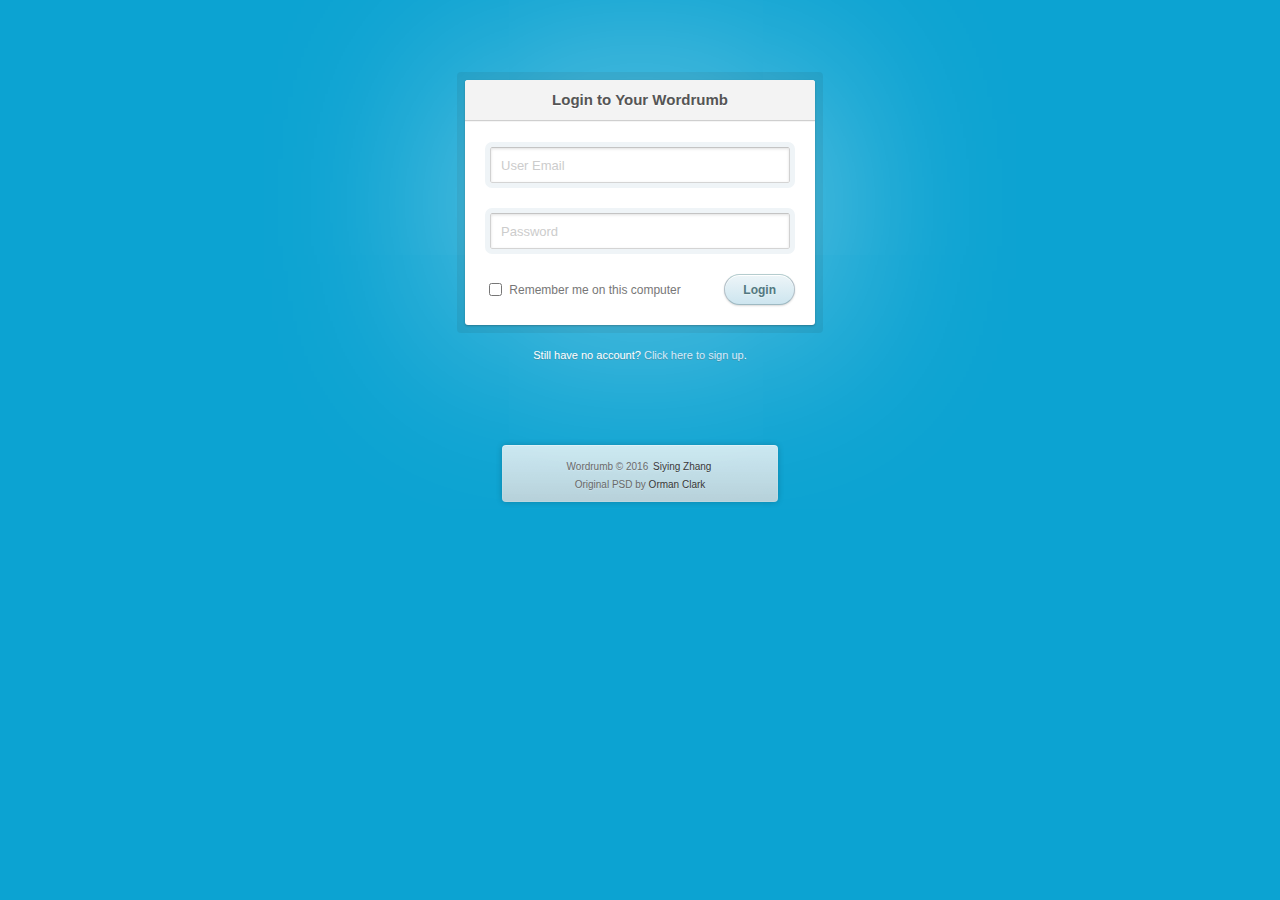
==== commit e4790e16: "modification of login session" ====
--- a/src/main/resources/public/login.html
+++ b/src/main/resources/public/login.html
@@ -5,21 +5,25 @@
 	<meta http-equiv="X-UA-Compatible" content="IE=edge,chrome=1">
 	<title>Login Form</title>
 	<link rel="stylesheet" type="text/css" href="stylesheets/login-signup.css">
+	<link rel="shortcut icon" href="images/icon.png">
 </head>
 <body>
+	<div id="info-message-container">
+       	<p id="info-message"> </p>
+    </div>
 	<section class="container">
 		<div class="login">
 			<h1>Login to Your Wordrumb</h1>
-		  	<form method="post" action="#">
-		    	<p><input type="text" name="login" value="" placeholder="Username or Email"></p>
-		    	<p><input type="password" name="password" value="" placeholder="Password"></p>
+		  	<form method="post" action="/login">
+		    	<p><input type="text" id="userEmail" value="" placeholder="User Email"></p>
+		    	<p><input type="password" id="password" value="" placeholder="Password"></p>
 		    	<p class="remember_me">
-		      	<label>
-		        	<input type="checkbox" name="remember_me" id="remember_me">
+		      		<label>
+		        		<input type="checkbox" name="remember_me" id="remember_me">
 		        Remember me on this computer
-		      	</label>
-		   		 </p>
-		    	<p class="submit"><input type="submit" name="commit" value="Login"></p>
+		      		</label>
+		   		</p>
+		    	<p class="submit"><input type="submit" class="login-button" name="commit" value="Login"></p>
 		  	</form>
 		</div>
 
@@ -33,5 +37,6 @@
 	  &copy; 2016 <a href="https://www.linkedin.com/in/zhangsiying" target="_blank">Siying Zhang</a></p>
 	  Original PSD by <a href="http://www.premiumpixels.com/freebies/clean-simple-login-form-psd/" target="_blank">Orman Clark</a>
 	</section>
+	<script src="js/logged-script.js"></script>
 </body>
 </html>